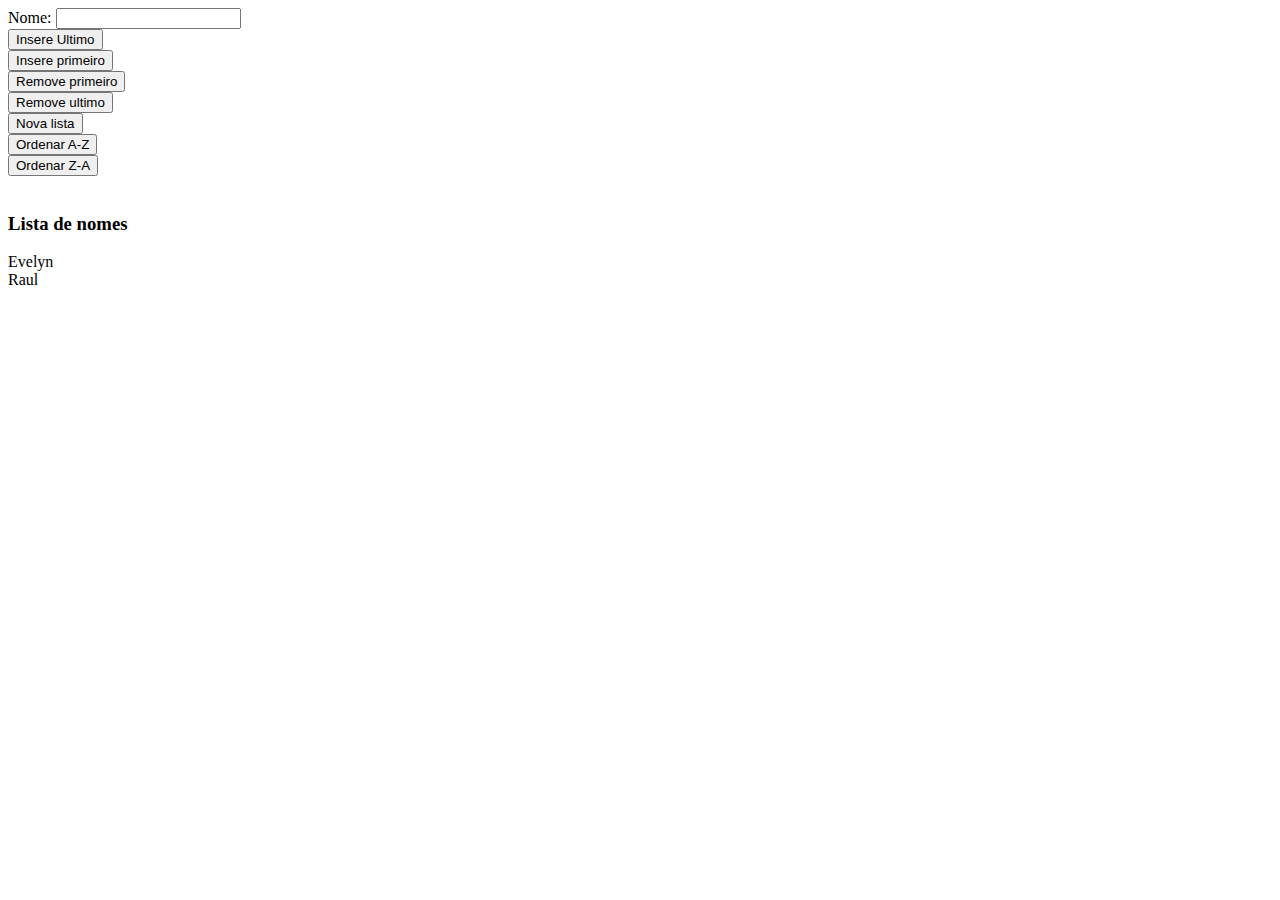
==== avaliacao/index.html @ ce0ce4cf "Add files via upload" ====
<!DOCTYPE html>
<html lang="en">
<head>
    <meta charset="UTF-8">
    <meta name="viewport" content="width=device-width, initial-scale=1.0">
    <title>Avaliação</title>
    <script src="script.js"></script>
</head>
<body onload="atualiza_lista()">
    <div class="formulario">
        <label for="nome">Nome: </label>
        <input type="text" name="nome" id="nome">
    </div>
    <div class="btn">
        <button onclick="inserir_ultimo()">Insere Ultimo</button><br>
        <button onclick="inserir_primeiro()">Insere primeiro</button><br>
        <button onclick="deletar_primeiro()">Remove primeiro</button><br>
        <button onclick="deletar_ultimo()">Remove ultimo</button><br>
        <button onclick="limpar_lista()">Nova lista</button><br>
        <button onclick="ordenar_az()">Ordenar A-Z</button><br>
        <button onclick="ordenar_za()">Ordenar Z-A</button><br>
        



        <br>
        <span id="error"></span>
    </div>
    <div class="minha_lista">
        <h3>Lista de nomes</h3>
        <span id="lista"></span>
    </div>
</body>
</html>
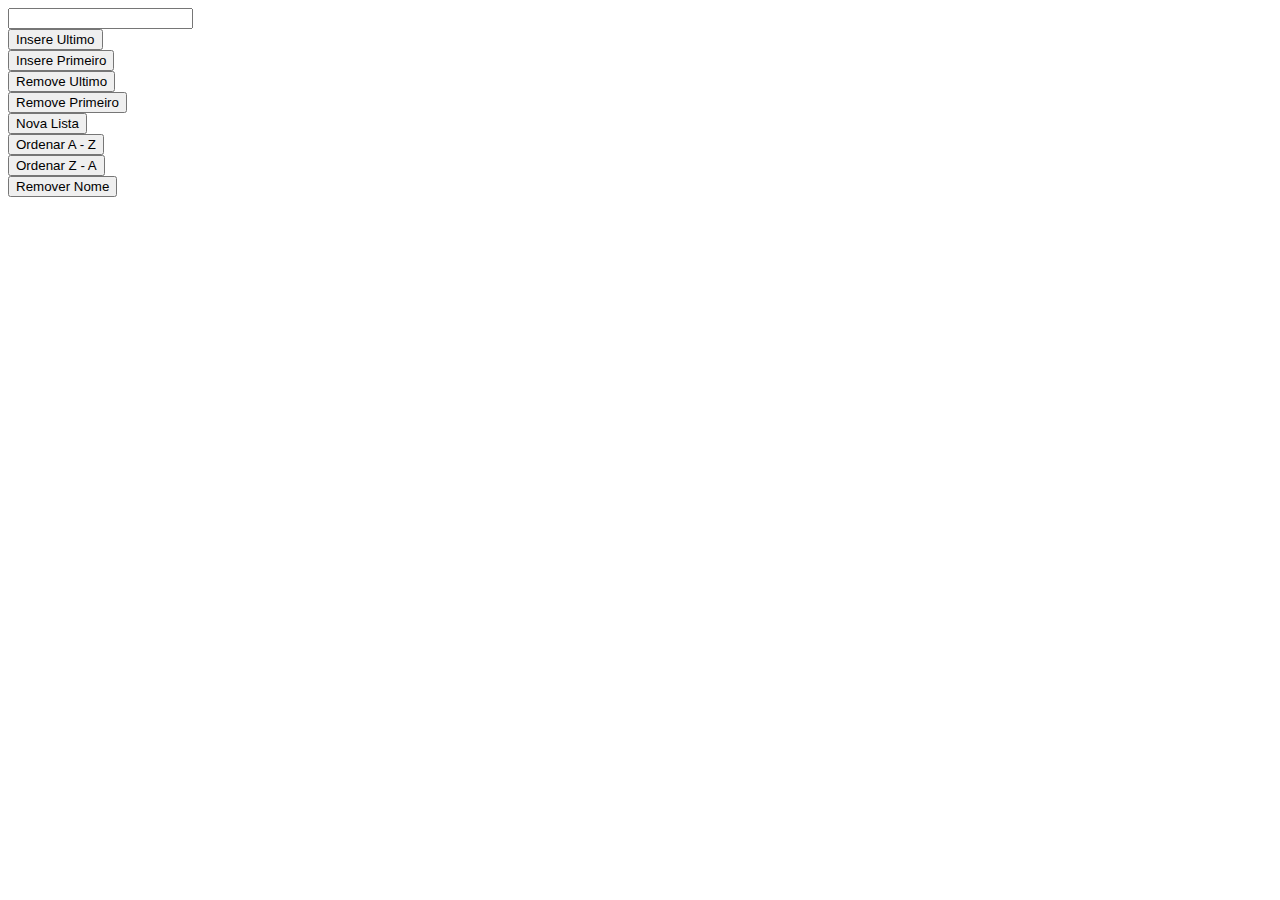
==== commit e5d96eb8: "Add files via upload" ====
--- a/avaliacao/index.html
+++ b/avaliacao/index.html
@@ -2,33 +2,23 @@
 <html lang="en">
 <head>
     <meta charset="UTF-8">
+    <meta http-equiv="X-UA-Compatible" content="IE=edge">
     <meta name="viewport" content="width=device-width, initial-scale=1.0">
-    <title>Avaliação</title>
+    <title>Document</title>
     <script src="script.js"></script>
 </head>
-<body onload="atualiza_lista()">
-    <div class="formulario">
-        <label for="nome">Nome: </label>
-        <input type="text" name="nome" id="nome">
-    </div>
-    <div class="btn">
-        <button onclick="inserir_ultimo()">Insere Ultimo</button><br>
-        <button onclick="inserir_primeiro()">Insere primeiro</button><br>
-        <button onclick="deletar_primeiro()">Remove primeiro</button><br>
-        <button onclick="deletar_ultimo()">Remove ultimo</button><br>
-        <button onclick="limpar_lista()">Nova lista</button><br>
-        <button onclick="ordenar_az()">Ordenar A-Z</button><br>
-        <button onclick="ordenar_za()">Ordenar Z-A</button><br>
-        
+<body onload="atualizar_lista()">
+    <input type="text" id="nome"><br>
 
-
-
-        <br>
-        <span id="error"></span>
-    </div>
-    <div class="minha_lista">
-        <h3>Lista de nomes</h3>
-        <span id="lista"></span>
-    </div>
+    <button onclick="inserir_ultimo()">Insere Ultimo</button><br>
+    <button onclick="inserir_primeiro()">Insere Primeiro</button><br>
+    <button onclick="deletar_ultimo()">Remove Ultimo</button><br>
+    <button onclick="deletar_primeiro()">Remove Primeiro</button><br>
+    <button onclick="deletar_lista()">Nova Lista</button><br>
+    <button onclick="ordenar_az()">Ordenar A - Z</button><br>
+    <button onclick="ordenar_za()">Ordenar Z - A</button><br>
+    <button onclick="deletar_nome()">Remover Nome</button><br>
+    <span id="lista"></span>
+    
 </body>
 </html>